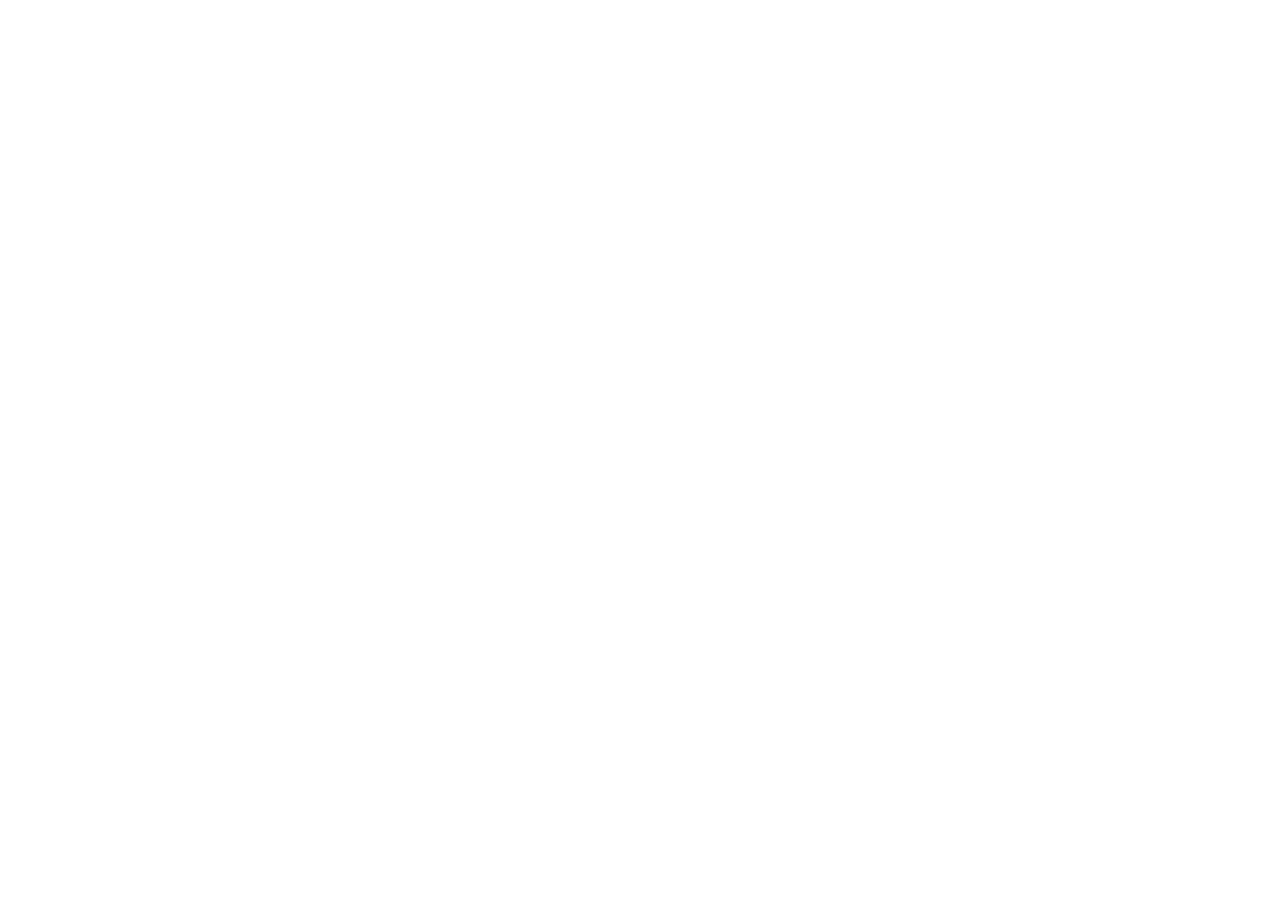
==== llm-shader-toy/index.html @ 12193fc5 "Add llm-shader-toy" ====
<!doctype html>
<html lang="en">
  <head>
    <meta charset="UTF-8" />
    <link rel="icon" type="image/svg+xml" href="/vite.svg" />
    <meta name="viewport" content="width=device-width, initial-scale=1.0" />
    <title>Vite + Svelte + TS</title>
    <script type="module" crossorigin src="/assets/index-C44ftn0U.js"></script>
    <link rel="stylesheet" crossorigin href="/assets/index-CTmOqzDD.css">
  </head>
  <body>
    <div id="app"></div>
  </body>
</html>
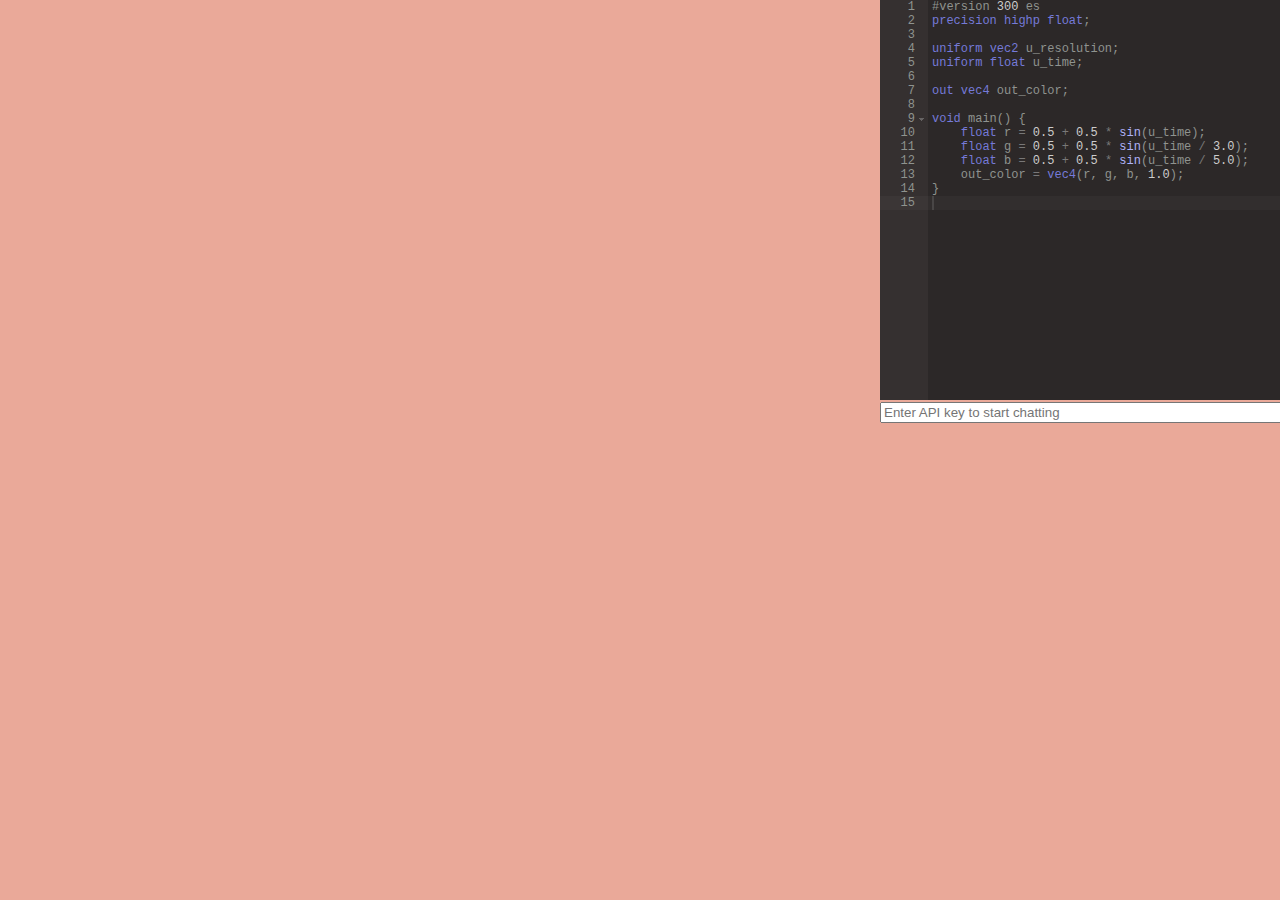
==== commit b8a4bfdb: "Paths fixed?" ====
--- a/llm-shader-toy/index.html
+++ b/llm-shader-toy/index.html
@@ -2,11 +2,11 @@
 <html lang="en">
   <head>
     <meta charset="UTF-8" />
-    <link rel="icon" type="image/svg+xml" href="/vite.svg" />
+    <link rel="icon" type="image/svg+xml" href="/llm-shader-toy/vite.svg" />
     <meta name="viewport" content="width=device-width, initial-scale=1.0" />
     <title>Vite + Svelte + TS</title>
-    <script type="module" crossorigin src="/assets/index-C44ftn0U.js"></script>
-    <link rel="stylesheet" crossorigin href="/assets/index-CTmOqzDD.css">
+    <script type="module" crossorigin src="/llm-shader-toy/assets/index-C44ftn0U.js"></script>
+    <link rel="stylesheet" crossorigin href="/llm-shader-toy/assets/index-CTmOqzDD.css">
   </head>
   <body>
     <div id="app"></div>
--- a/llm-shader-toy/assets/index-CTmOqzDD.css
+++ b/llm-shader-toy/assets/index-CTmOqzDD.css
@@ -0,0 +1 @@
+:root{font-family:Inter,system-ui,Avenir,Helvetica,Arial,sans-serif;line-height:1.5;font-weight:400;color-scheme:light dark;color:#ffffffde;background-color:#242424;font-synthesis:none;text-rendering:optimizeLegibility;-webkit-font-smoothing:antialiased;-moz-osx-font-smoothing:grayscale}a{font-weight:500;color:#646cff;text-decoration:inherit}a:hover{color:#535bf2}body{margin:0;display:flex;place-items:center;min-width:320px;min-height:100vh}h1{font-size:3.2em;line-height:1.1}.card{padding:2em}#app{max-width:1280px;margin:0 auto;padding:2rem;text-align:center}button{border-radius:8px;border:1px solid transparent;padding:.6em 1.2em;font-size:1em;font-weight:500;font-family:inherit;background-color:#1a1a1a;cursor:pointer;transition:border-color .25s}button:hover{border-color:#646cff}button:focus,button:focus-visible{outline:4px auto -webkit-focus-ring-color}@media (prefers-color-scheme: light){:root{color:#213547;background-color:#fff}a:hover{color:#747bff}button{background-color:#f9f9f9}}#canvas.svelte-1twme89{display:flex;position:absolute;top:0;bottom:0;left:0;right:0;height:100%;width:100%}#llm-api-key.svelte-oal39a.svelte-oal39a{width:100%}#llm-msg-history.svelte-oal39a.svelte-oal39a{display:flex;flex-direction:column;width:100%;background:field;max-height:400px;min-height:0px;overflow-y:scroll;scroll-behavior:smooth}.llm-user-msg.svelte-oal39a.svelte-oal39a{background-color:#0074d9;border-radius:1em 1em 0;margin:10px}.llm-assistant-msg.svelte-oal39a.svelte-oal39a{background-color:#6b6c6d;border-radius:1em 1em 1em 0;margin:10px}.llm-assistant-msg.svelte-oal39a button.svelte-oal39a{border-radius:1em}#llm-msg-input.svelte-oal39a.svelte-oal39a{margin-top:25px;width:100%;height:100px}body{height:100%;width:100%}#llm-editor-container.svelte-irfqm7{display:block;position:absolute;top:0;right:0;width:25%;min-width:300pt;z-index:999}
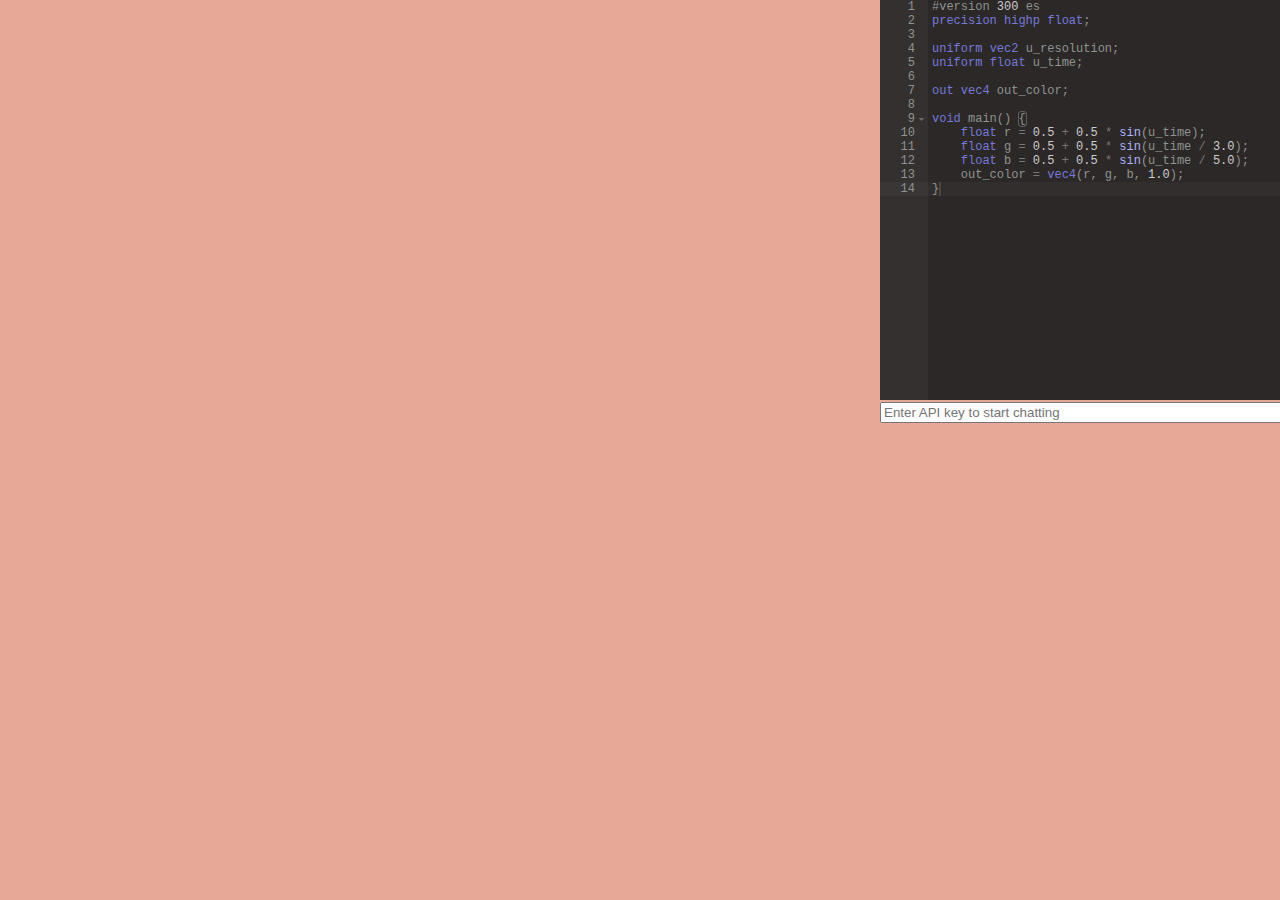
==== commit 8835d54d: "Update LLM Shader Toy" ====
--- a/llm-shader-toy/index.html
+++ b/llm-shader-toy/index.html
@@ -5,8 +5,8 @@
     <link rel="icon" type="image/svg+xml" href="/llm-shader-toy/vite.svg" />
     <meta name="viewport" content="width=device-width, initial-scale=1.0" />
     <title>Vite + Svelte + TS</title>
-    <script type="module" crossorigin src="/llm-shader-toy/assets/index-C44ftn0U.js"></script>
-    <link rel="stylesheet" crossorigin href="/llm-shader-toy/assets/index-CTmOqzDD.css">
+    <script type="module" crossorigin src="/llm-shader-toy/assets/index-BSZ445QK.js"></script>
+    <link rel="stylesheet" crossorigin href="/llm-shader-toy/assets/index-DRtqmZhB.css">
   </head>
   <body>
     <div id="app"></div>
--- a/llm-shader-toy/assets/index-DRtqmZhB.css
+++ b/llm-shader-toy/assets/index-DRtqmZhB.css
@@ -0,0 +1 @@
+:root{font-family:Inter,system-ui,Avenir,Helvetica,Arial,sans-serif;line-height:1.5;font-weight:400;color-scheme:light dark;color:#ffffffde;background-color:#242424;font-synthesis:none;text-rendering:optimizeLegibility;-webkit-font-smoothing:antialiased;-moz-osx-font-smoothing:grayscale}a{font-weight:500;color:#646cff;text-decoration:inherit}a:hover{color:#535bf2}body{margin:0;display:flex;place-items:center;min-width:320px;min-height:100vh}h1{font-size:3.2em;line-height:1.1}.card{padding:2em}#app{max-width:1280px;margin:0 auto;padding:2rem;text-align:center}button{border-radius:8px;border:1px solid transparent;padding:.6em 1.2em;font-size:1em;font-weight:500;font-family:inherit;background-color:#1a1a1a;cursor:pointer;transition:border-color .25s}button:hover{border-color:#646cff}button:focus,button:focus-visible{outline:4px auto -webkit-focus-ring-color}@media (prefers-color-scheme: light){:root{color:#213547;background-color:#fff}a:hover{color:#747bff}button{background-color:#f9f9f9}}#canvas.svelte-1bgf7y1{display:flex;position:absolute;top:0;bottom:0;left:0;right:0;height:100%;width:100%}#llm-api-key.svelte-brk7tw.svelte-brk7tw{width:100%}#llm-msg-history.svelte-brk7tw.svelte-brk7tw{display:flex;flex-direction:column;width:100%;background:field;max-height:400px;min-height:0px;overflow-y:scroll;scroll-behavior:smooth}.llm-user-msg.svelte-brk7tw.svelte-brk7tw{background-color:#0074d9;border-radius:1em 1em 0;margin:10px}.llm-assistant-msg.svelte-brk7tw.svelte-brk7tw{background-color:#6b6c6d;border-radius:1em 1em 1em 0;margin:10px}.llm-assistant-msg.svelte-brk7tw button.svelte-brk7tw{border-radius:1em}#llm-msg-input.svelte-brk7tw.svelte-brk7tw{margin-top:25px;width:100%;height:100px}body{height:100%;width:100%}#llm-editor-container.svelte-19kotil{display:block;position:absolute;top:0;right:0;width:25%;min-width:300pt;z-index:999}
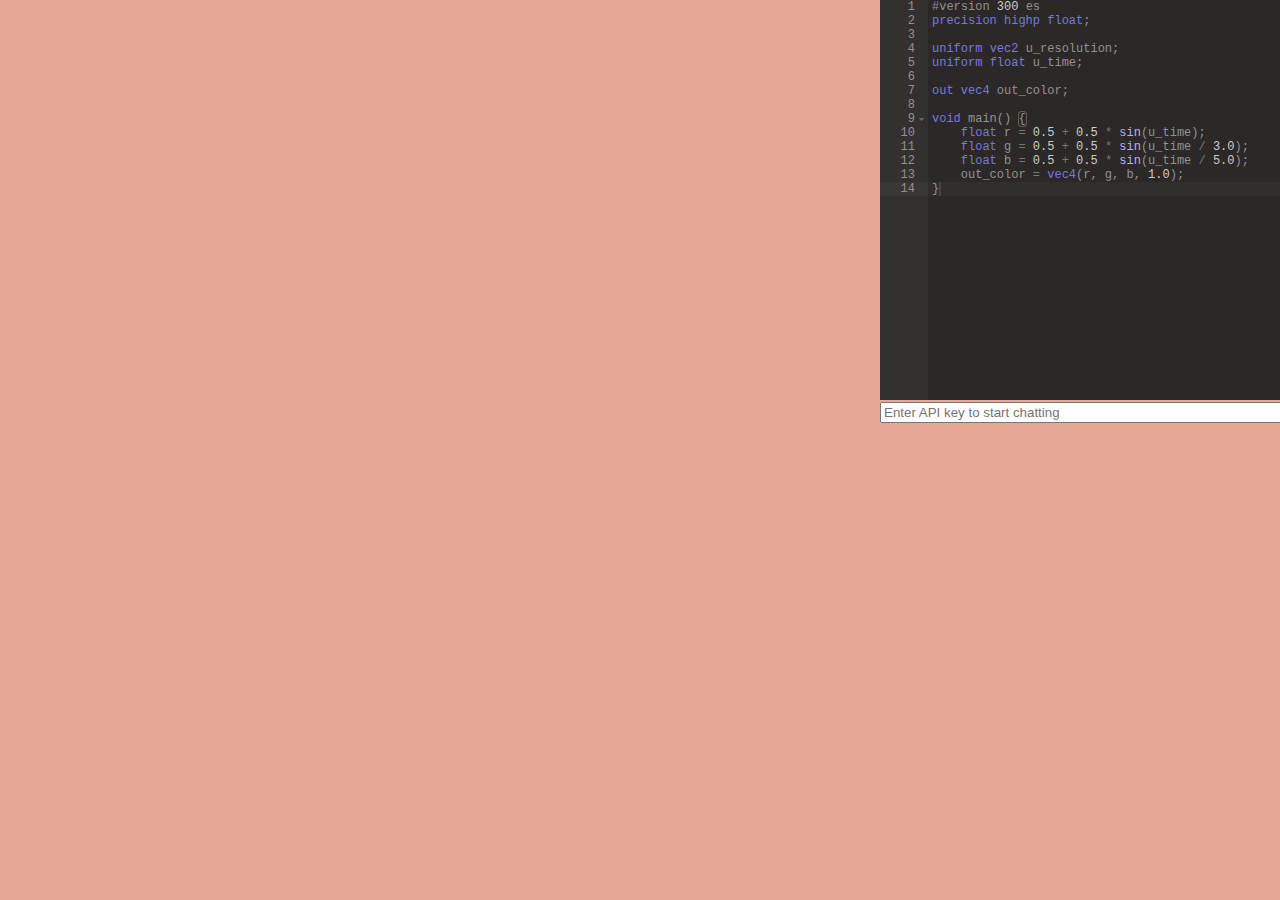
==== commit 8391ee9d: "Update LLM Shader Toy" ====
--- a/llm-shader-toy/index.html
+++ b/llm-shader-toy/index.html
@@ -5,8 +5,8 @@
     <link rel="icon" type="image/svg+xml" href="/llm-shader-toy/vite.svg" />
     <meta name="viewport" content="width=device-width, initial-scale=1.0" />
     <title>Vite + Svelte + TS</title>
-    <script type="module" crossorigin src="/llm-shader-toy/assets/index-BSZ445QK.js"></script>
-    <link rel="stylesheet" crossorigin href="/llm-shader-toy/assets/index-DRtqmZhB.css">
+    <script type="module" crossorigin src="/llm-shader-toy/assets/index-BChuBIYB.js"></script>
+    <link rel="stylesheet" crossorigin href="/llm-shader-toy/assets/index-BgpPrGX1.css">
   </head>
   <body>
     <div id="app"></div>
--- a/llm-shader-toy/assets/index-BgpPrGX1.css
+++ b/llm-shader-toy/assets/index-BgpPrGX1.css
@@ -0,0 +1 @@
+:root{font-family:Inter,system-ui,Avenir,Helvetica,Arial,sans-serif;line-height:1.5;font-weight:400;color-scheme:light dark;color:#ffffffde;background-color:#242424;font-synthesis:none;text-rendering:optimizeLegibility;-webkit-font-smoothing:antialiased;-moz-osx-font-smoothing:grayscale}a{font-weight:500;color:#646cff;text-decoration:inherit}a:hover{color:#535bf2}body{margin:0;display:flex;place-items:center;min-width:320px;min-height:100vh}h1{font-size:3.2em;line-height:1.1}.card{padding:2em}#app{max-width:1280px;margin:0 auto;padding:2rem;text-align:center}button{border-radius:8px;border:1px solid transparent;padding:.6em 1.2em;font-size:1em;font-weight:500;font-family:inherit;background-color:#1a1a1a;cursor:pointer;transition:border-color .25s}button:hover{border-color:#646cff}button:focus,button:focus-visible{outline:4px auto -webkit-focus-ring-color}@media (prefers-color-scheme: light){:root{color:#213547;background-color:#fff}a:hover{color:#747bff}button{background-color:#f9f9f9}}#canvas.svelte-1bgf7y1{display:flex;position:absolute;top:0;bottom:0;left:0;right:0;height:100%;width:100%}#llm-api-key.svelte-brk7tw.svelte-brk7tw{width:100%}#llm-msg-history.svelte-brk7tw.svelte-brk7tw{display:flex;flex-direction:column;width:100%;background:field;max-height:400px;min-height:0px;overflow-y:scroll;scroll-behavior:smooth}.llm-user-msg.svelte-brk7tw.svelte-brk7tw{background-color:#0074d9;border-radius:1em 1em 0;margin:10px}.llm-assistant-msg.svelte-brk7tw.svelte-brk7tw{background-color:#6b6c6d;border-radius:1em 1em 1em 0;margin:10px}.llm-assistant-msg.svelte-brk7tw button.svelte-brk7tw{border-radius:1em}#llm-msg-input.svelte-brk7tw.svelte-brk7tw{margin-top:25px;width:100%;height:100px}body{height:100%;width:100%}#llm-editor-container.svelte-vrgjwn{display:block;position:absolute;top:0;right:0;width:25%;min-width:300pt;z-index:999}
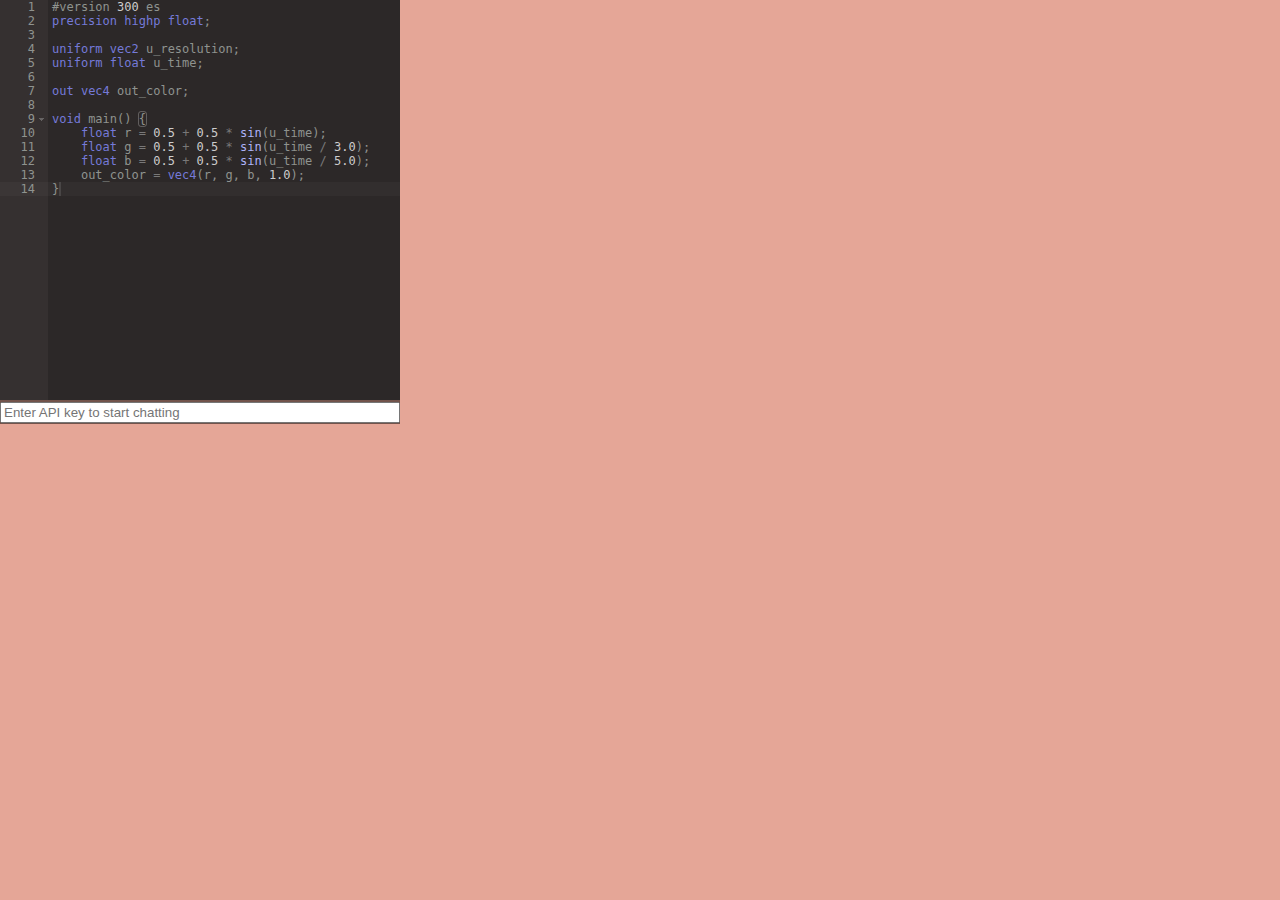
==== commit 4539ebef: "Update LLM Shader Toy" ====
--- a/llm-shader-toy/index.html
+++ b/llm-shader-toy/index.html
@@ -5,8 +5,8 @@
     <link rel="icon" type="image/svg+xml" href="/llm-shader-toy/vite.svg" />
     <meta name="viewport" content="width=device-width, initial-scale=1.0" />
     <title>Vite + Svelte + TS</title>
-    <script type="module" crossorigin src="/llm-shader-toy/assets/index-BChuBIYB.js"></script>
-    <link rel="stylesheet" crossorigin href="/llm-shader-toy/assets/index-BgpPrGX1.css">
+    <script type="module" crossorigin src="/llm-shader-toy/assets/index-Fl58dMoV.js"></script>
+    <link rel="stylesheet" crossorigin href="/llm-shader-toy/assets/index-7prqXMjq.css">
   </head>
   <body>
     <div id="app"></div>
--- a/llm-shader-toy/assets/index-7prqXMjq.css
+++ b/llm-shader-toy/assets/index-7prqXMjq.css
@@ -0,0 +1 @@
+:root{font-family:Inter,system-ui,Avenir,Helvetica,Arial,sans-serif;line-height:1.5;font-weight:400;color-scheme:light dark;color:#ffffffde;background-color:#242424;font-synthesis:none;text-rendering:optimizeLegibility;-webkit-font-smoothing:antialiased;-moz-osx-font-smoothing:grayscale}a{font-weight:500;color:#646cff;text-decoration:inherit}a:hover{color:#535bf2}body{margin:0;display:flex;place-items:center;min-width:320px;min-height:100vh}h1{font-size:3.2em;line-height:1.1}.card{padding:2em}#app{max-width:1280px;margin:0 auto;padding:2rem;text-align:center}button{border-radius:8px;border:1px solid transparent;padding:.6em 1.2em;font-size:1em;font-weight:500;font-family:inherit;background-color:#1a1a1a;cursor:pointer;transition:border-color .25s}button:hover{border-color:#646cff}button:focus,button:focus-visible{outline:4px auto -webkit-focus-ring-color}@media (prefers-color-scheme: light){:root{color:#213547;background-color:#fff}a:hover{color:#747bff}button{background-color:#f9f9f9}}#canvas.svelte-1bgf7y1{display:flex;position:absolute;top:0;bottom:0;left:0;right:0;height:100%;width:100%}#llm-api-key.svelte-1d038fp.svelte-1d038fp{width:100%;box-sizing:border-box}#llm-msg-history.svelte-1d038fp.svelte-1d038fp{display:flex;flex-direction:column;width:100%;background:field;max-height:400px;min-height:0px;overflow-y:scroll;scroll-behavior:smooth}.llm-user-msg.svelte-1d038fp.svelte-1d038fp{background-color:#0074d9;border-radius:1em 1em 0;margin:10px}.llm-assistant-msg.svelte-1d038fp.svelte-1d038fp{background-color:#6b6c6d;border-radius:1em 1em 1em 0;margin:10px}.llm-assistant-msg.svelte-1d038fp button.svelte-1d038fp{border-radius:1em}#llm-msg-input-container.svelte-1d038fp.svelte-1d038fp{position:relative}#llm-msg-input.svelte-1d038fp.svelte-1d038fp{width:100%;height:100px;resize:none;box-sizing:border-box}#llm-msg-input-spinner.svelte-1d038fp.svelte-1d038fp{position:absolute;width:1em;height:1em;bottom:1em;right:1em;visibility:hidden}#editor-container.svelte-3c91o6{display:block;position:absolute;top:0;left:0;width:25%;min-width:300pt;z-index:999;background-color:#00000080}body{height:100%;width:100%}
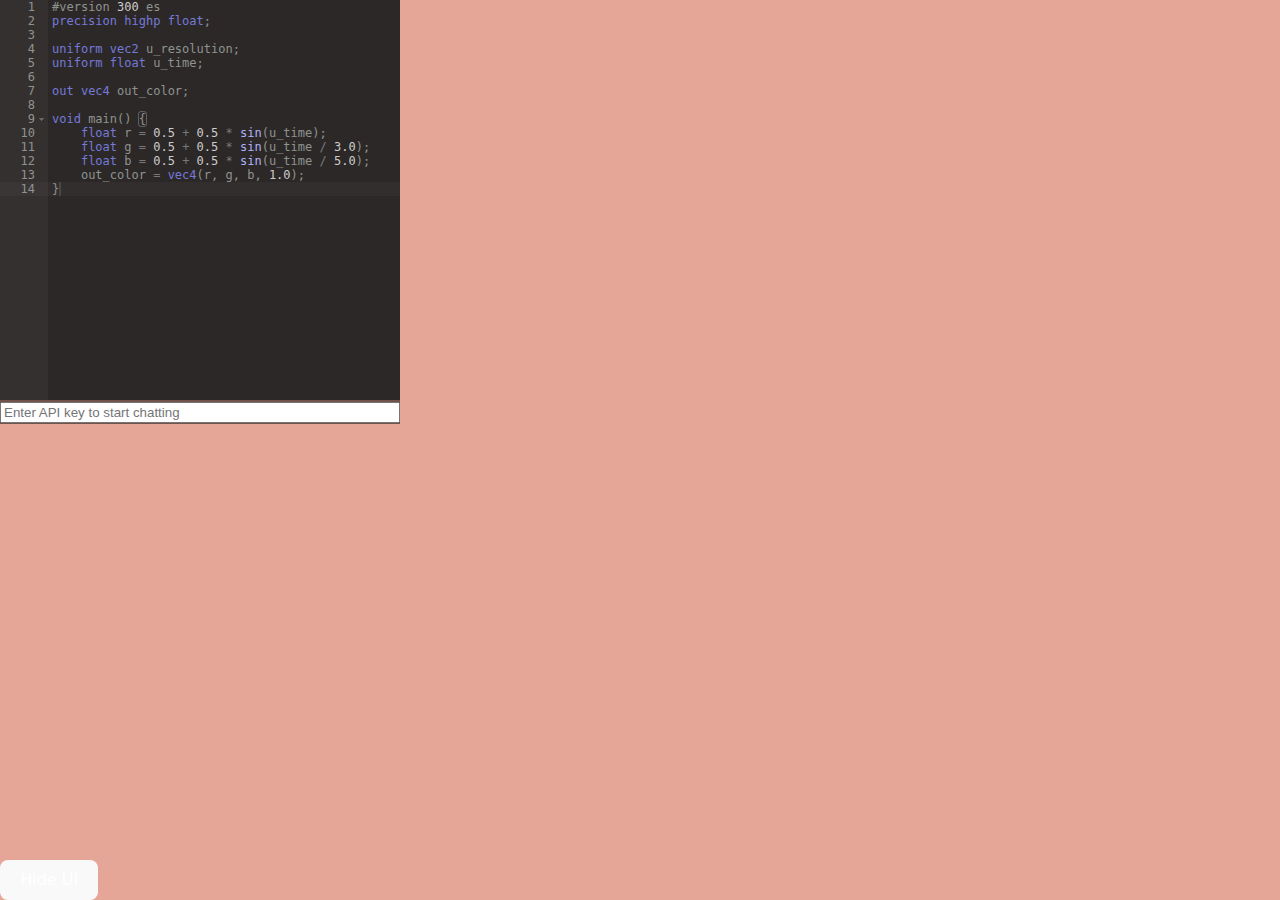
==== commit b79615b2: "Update LLM Shader Toy" ====
--- a/llm-shader-toy/index.html
+++ b/llm-shader-toy/index.html
@@ -5,8 +5,8 @@
     <link rel="icon" type="image/svg+xml" href="/llm-shader-toy/vite.svg" />
     <meta name="viewport" content="width=device-width, initial-scale=1.0" />
     <title>Vite + Svelte + TS</title>
-    <script type="module" crossorigin src="/llm-shader-toy/assets/index-Fl58dMoV.js"></script>
-    <link rel="stylesheet" crossorigin href="/llm-shader-toy/assets/index-7prqXMjq.css">
+    <script type="module" crossorigin src="/llm-shader-toy/assets/index-BHEWh8LO.js"></script>
+    <link rel="stylesheet" crossorigin href="/llm-shader-toy/assets/index-CwF_mj7f.css">
   </head>
   <body>
     <div id="app"></div>
--- a/llm-shader-toy/assets/index-CwF_mj7f.css
+++ b/llm-shader-toy/assets/index-CwF_mj7f.css
@@ -0,0 +1 @@
+:root{font-family:Inter,system-ui,Avenir,Helvetica,Arial,sans-serif;line-height:1.5;font-weight:400;color-scheme:light dark;color:#ffffffde;background-color:#242424;font-synthesis:none;text-rendering:optimizeLegibility;-webkit-font-smoothing:antialiased;-moz-osx-font-smoothing:grayscale}a{font-weight:500;color:#646cff;text-decoration:inherit}a:hover{color:#535bf2}body{margin:0;display:flex;place-items:center;min-width:320px;min-height:100vh}h1{font-size:3.2em;line-height:1.1}.card{padding:2em}#app{max-width:1280px;margin:0 auto;padding:2rem;text-align:center}button{border-radius:8px;border:1px solid transparent;padding:.6em 1.2em;font-size:1em;font-weight:500;font-family:inherit;background-color:#1a1a1a;cursor:pointer;transition:border-color .25s}button:hover{border-color:#646cff}button:focus,button:focus-visible{outline:4px auto -webkit-focus-ring-color}@media (prefers-color-scheme: light){:root{color:#213547;background-color:#fff}a:hover{color:#747bff}button{background-color:#f9f9f9}}#canvas.svelte-1bgf7y1{display:flex;position:absolute;top:0;bottom:0;left:0;right:0;height:100%;width:100%}#llm-api-key.svelte-1toin63{width:100%;box-sizing:border-box}#llm-msg-history.svelte-1toin63{display:flex;flex-direction:column;width:100%;background:field;max-height:400px;min-height:0px;overflow-y:scroll;scroll-behavior:smooth}.llm-user-msg.svelte-1toin63{background-color:#0074d9;border-radius:1em 1em 0;margin:10px}#llm-msg-input-container.svelte-1toin63{position:relative}#llm-msg-input.svelte-1toin63{width:100%;height:100px;resize:none;box-sizing:border-box}#llm-msg-input-spinner.svelte-1toin63{position:absolute;width:1em;height:1em;bottom:1em;right:1em;visibility:hidden}#editor-container.svelte-1qgvfrn{display:block;position:absolute;top:0;left:0;width:25%;min-width:300pt;z-index:1;background-color:#00000080}#hide-ui-button.svelte-1qgvfrn{position:absolute;bottom:0;left:0;z-index:2;color:#fff}body{height:100%;width:100%}
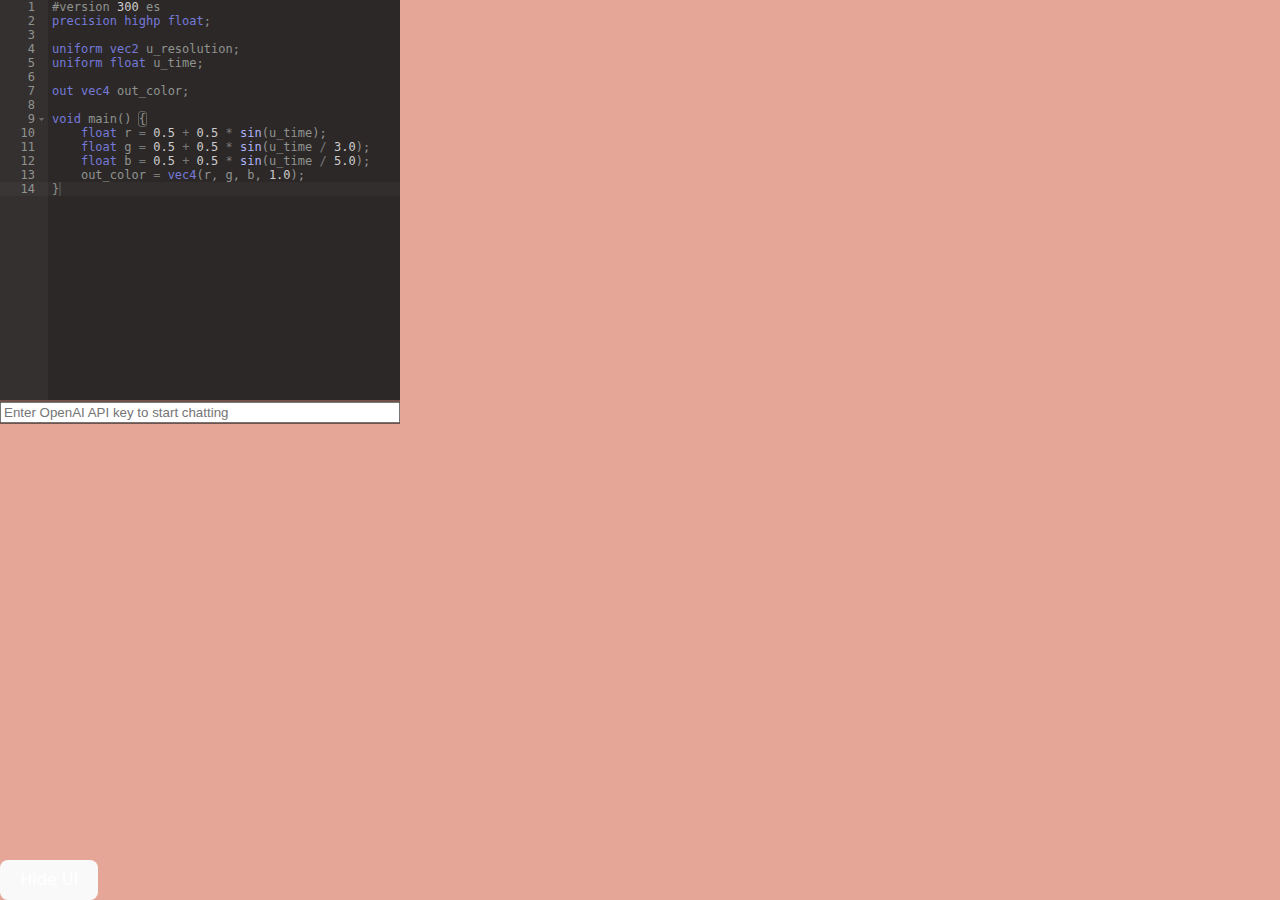
==== commit b17dd823: "Update LLM Shader Toy" ====
--- a/llm-shader-toy/index.html
+++ b/llm-shader-toy/index.html
@@ -5,8 +5,8 @@
     <link rel="icon" type="image/svg+xml" href="/llm-shader-toy/vite.svg" />
     <meta name="viewport" content="width=device-width, initial-scale=1.0" />
     <title>Vite + Svelte + TS</title>
-    <script type="module" crossorigin src="/llm-shader-toy/assets/index-BHEWh8LO.js"></script>
-    <link rel="stylesheet" crossorigin href="/llm-shader-toy/assets/index-CwF_mj7f.css">
+    <script type="module" crossorigin src="/llm-shader-toy/assets/index-BZGDjguq.js"></script>
+    <link rel="stylesheet" crossorigin href="/llm-shader-toy/assets/index-DFyFwEc2.css">
   </head>
   <body>
     <div id="app"></div>
--- a/llm-shader-toy/assets/index-DFyFwEc2.css
+++ b/llm-shader-toy/assets/index-DFyFwEc2.css
@@ -0,0 +1 @@
+:root{font-family:Inter,system-ui,Avenir,Helvetica,Arial,sans-serif;line-height:1.5;font-weight:400;color-scheme:light dark;color:#ffffffde;background-color:#242424;font-synthesis:none;text-rendering:optimizeLegibility;-webkit-font-smoothing:antialiased;-moz-osx-font-smoothing:grayscale}a{font-weight:500;color:#646cff;text-decoration:inherit}a:hover{color:#535bf2}body{margin:0;display:flex;place-items:center;min-width:320px;min-height:100vh}h1{font-size:3.2em;line-height:1.1}.card{padding:2em}#app{max-width:1280px;margin:0 auto;padding:2rem;text-align:center}button{border-radius:8px;border:1px solid transparent;padding:.6em 1.2em;font-size:1em;font-weight:500;font-family:inherit;background-color:#1a1a1a;cursor:pointer;transition:border-color .25s}button:hover{border-color:#646cff}button:focus,button:focus-visible{outline:4px auto -webkit-focus-ring-color}@media (prefers-color-scheme: light){:root{color:#213547;background-color:#fff}a:hover{color:#747bff}button{background-color:#f9f9f9}}:where(html[dir=ltr]),:where([data-sonner-toaster][dir=ltr]){--toast-icon-margin-start:-3px;--toast-icon-margin-end:4px;--toast-svg-margin-start:-1px;--toast-svg-margin-end:0px;--toast-button-margin-start:auto;--toast-button-margin-end:0;--toast-close-button-start:0;--toast-close-button-end:unset;--toast-close-button-transform:translate(-35%, -35%)}:where(html[dir=rtl]),:where([data-sonner-toaster][dir=rtl]){--toast-icon-margin-start:4px;--toast-icon-margin-end:-3px;--toast-svg-margin-start:0px;--toast-svg-margin-end:-1px;--toast-button-margin-start:0;--toast-button-margin-end:auto;--toast-close-button-start:unset;--toast-close-button-end:0;--toast-close-button-transform:translate(35%, -35%)}:where([data-sonner-toaster]){position:fixed;width:var(--width);font-family:ui-sans-serif,system-ui,-apple-system,BlinkMacSystemFont,Segoe UI,Roboto,Helvetica Neue,Arial,Noto Sans,sans-serif,Apple Color Emoji,Segoe UI Emoji,Segoe UI Symbol,Noto Color Emoji;--gray1:hsl(0, 0%, 99%);--gray2:hsl(0, 0%, 97.3%);--gray3:hsl(0, 0%, 95.1%);--gray4:hsl(0, 0%, 93%);--gray5:hsl(0, 0%, 90.9%);--gray6:hsl(0, 0%, 88.7%);--gray7:hsl(0, 0%, 85.8%);--gray8:hsl(0, 0%, 78%);--gray9:hsl(0, 0%, 56.1%);--gray10:hsl(0, 0%, 52.3%);--gray11:hsl(0, 0%, 43.5%);--gray12:hsl(0, 0%, 9%);--border-radius:8px;box-sizing:border-box;padding:0;margin:0;list-style:none;outline:none;z-index:999999999}:where([data-sonner-toaster][data-x-position=right]){right:max(var(--offset),env(safe-area-inset-right))}:where([data-sonner-toaster][data-x-position=left]){left:max(var(--offset),env(safe-area-inset-left))}:where([data-sonner-toaster][data-x-position=center]){left:50%;transform:translate(-50%)}:where([data-sonner-toaster][data-y-position=top]){top:max(var(--offset),env(safe-area-inset-top))}:where([data-sonner-toaster][data-y-position=bottom]){bottom:max(var(--offset),env(safe-area-inset-bottom))}:where([data-sonner-toast]){--y:translateY(100%);--lift-amount:calc(var(--lift) * var(--gap));z-index:var(--z-index);position:absolute;opacity:0;transform:var(--y);filter:blur(0);touch-action:none;transition:transform .4s,opacity .4s,height .4s,box-shadow .2s;box-sizing:border-box;outline:none;overflow-wrap:anywhere}:where([data-sonner-toast][data-styled=true]){padding:16px;background:var(--normal-bg);border:1px solid var(--normal-border);color:var(--normal-text);border-radius:var(--border-radius);box-shadow:0 4px 12px #0000001a;width:var(--width);font-size:13px;display:flex;align-items:center;gap:6px}:where([data-sonner-toast]:focus-visible){box-shadow:0 4px 12px #0000001a,0 0 0 2px #0003}:where([data-sonner-toast][data-y-position=top]){top:0;--y:translateY(-100%);--lift:1;--lift-amount:calc(1 * var(--gap))}:where([data-sonner-toast][data-y-position=bottom]){bottom:0;--y:translateY(100%);--lift:-1;--lift-amount:calc(var(--lift) * var(--gap))}:where([data-sonner-toast]) :where([data-description]){font-weight:400;line-height:1.4;color:inherit}:where([data-sonner-toast]) :where([data-title]){font-weight:500;line-height:1.5;color:inherit}:where([data-sonner-toast]) :where([data-icon]){display:flex;height:16px;width:16px;position:relative;justify-content:flex-start;align-items:center;flex-shrink:0;margin-left:var(--toast-icon-margin-start);margin-right:var(--toast-icon-margin-end)}:where([data-sonner-toast][data-promise=true]) :where([data-icon])>svg{opacity:0;transform:scale(.8);transform-origin:center;animation:sonner-fade-in .3s ease forwards}:where([data-sonner-toast]) :where([data-icon])>*{flex-shrink:0}:where([data-sonner-toast]) :where([data-icon]) svg{margin-left:var(--toast-svg-margin-start);margin-right:var(--toast-svg-margin-end)}:where([data-sonner-toast]) :where([data-content]){display:flex;flex-direction:column;gap:2px}[data-sonner-toast][data-styled=true] [data-button]{border-radius:4px;padding-left:8px;padding-right:8px;height:24px;font-size:12px;color:var(--normal-bg);background:var(--normal-text);margin-left:var(--toast-button-margin-start);margin-right:var(--toast-button-margin-end);border:none;cursor:pointer;outline:none;display:flex;align-items:center;flex-shrink:0;transition:opacity .4s,box-shadow .2s}:where([data-sonner-toast]) :where([data-button]):focus-visible{box-shadow:0 0 0 2px #0006}:where([data-sonner-toast]) :where([data-button]):first-of-type{margin-left:var(--toast-button-margin-start);margin-right:var(--toast-button-margin-end)}:where([data-sonner-toast]) :where([data-cancel]){color:var(--normal-text);background:#00000014}:where([data-sonner-toast][data-theme=dark]) :where([data-cancel]){background:#ffffff4d}:where([data-sonner-toast]) :where([data-close-button]){position:absolute;left:var(--toast-close-button-start);right:var(--toast-close-button-end);top:0;height:20px;width:20px;display:flex;justify-content:center;align-items:center;padding:0;background:var(--gray1);color:var(--gray12);border:1px solid var(--gray4);transform:var(--toast-close-button-transform);border-radius:50%;cursor:pointer;z-index:1;transition:opacity .1s,background .2s,border-color .2s}:where([data-sonner-toast]) :where([data-close-button]):focus-visible{box-shadow:0 4px 12px #0000001a,0 0 0 2px #0003}:where([data-sonner-toast]) :where([data-disabled=true]){cursor:not-allowed}:where([data-sonner-toast]):hover :where([data-close-button]):hover{background:var(--gray2);border-color:var(--gray5)}:where([data-sonner-toast][data-swiping=true]):before{content:"";position:absolute;left:0;right:0;height:100%;z-index:-1}:where([data-sonner-toast][data-y-position=top][data-swiping=true]):before{bottom:50%;transform:scaleY(3) translateY(50%)}:where([data-sonner-toast][data-y-position=bottom][data-swiping=true]):before{top:50%;transform:scaleY(3) translateY(-50%)}:where([data-sonner-toast][data-swiping=false][data-removed=true]):before{content:"";position:absolute;top:0;right:0;bottom:0;left:0;transform:scaleY(2)}:where([data-sonner-toast]):after{content:"";position:absolute;left:0;height:calc(var(--gap) + 1px);bottom:100%;width:100%}:where([data-sonner-toast][data-mounted=true]){--y:translateY(0);opacity:1}:where([data-sonner-toast][data-expanded=false][data-front=false]){--scale:var(--toasts-before) * .05 + 1;--y:translateY(calc(var(--lift-amount) * var(--toasts-before))) scale(calc(-1 * var(--scale)));height:var(--front-toast-height)}:where([data-sonner-toast])>*{transition:opacity .4s}:where([data-sonner-toast][data-expanded=false][data-front=false][data-styled=true])>*{opacity:0}:where([data-sonner-toast][data-visible=false]){opacity:0;pointer-events:none}:where([data-sonner-toast][data-mounted=true][data-expanded=true]){--y:translateY(calc(var(--lift) * var(--offset)));height:var(--initial-height)}:where([data-sonner-toast][data-removed=true][data-front=true][data-swipe-out=false]){--y:translateY(calc(var(--lift) * -100%));opacity:0}:where([data-sonner-toast][data-removed=true][data-front=false][data-swipe-out=false][data-expanded=true]){--y:translateY( calc(var(--lift) * var(--offset) + var(--lift) * -100%) );opacity:0}:where([data-sonner-toast][data-removed=true][data-front=false][data-swipe-out=false][data-expanded=false]){--y:translateY(40%);opacity:0;transition:transform .5s,opacity .2s}:where([data-sonner-toast][data-removed=true][data-front=false]):before{height:calc(var(--initial-height) + 20%)}[data-sonner-toast][data-swiping=true]{transform:var(--y) translateY(var(--swipe-amount, 0px));transition:none}[data-sonner-toast][data-swipe-out=true][data-y-position=bottom],[data-sonner-toast][data-swipe-out=true][data-y-position=top]{animation:swipe-out .2s ease-out forwards}@keyframes swipe-out{0%{transform:translateY(calc(var(--lift) * var(--offset) + var(--swipe-amount)));opacity:1}to{transform:translateY(calc(var(--lift) * var(--offset) + var(--swipe-amount) + var(--lift) * -100%));opacity:0}}@media (max-width: 600px){[data-sonner-toaster]{position:fixed;--mobile-offset:16px;right:var(--mobile-offset);left:var(--mobile-offset);width:100%}[data-sonner-toaster] [data-sonner-toast]{left:0;right:0;width:calc(100% - var(--mobile-offset) * 2)}[data-sonner-toaster][data-x-position=left]{left:var(--mobile-offset)}[data-sonner-toaster][data-y-position=bottom]{bottom:20px}[data-sonner-toaster][data-y-position=top]{top:20px}[data-sonner-toaster][data-x-position=center]{left:var(--mobile-offset);right:var(--mobile-offset);transform:none}}[data-sonner-toaster][data-theme=light]{--normal-bg:#fff;--normal-border:var(--gray4);--normal-text:var(--gray12);--success-bg:hsl(143, 85%, 96%);--success-border:hsl(145, 92%, 91%);--success-text:hsl(140, 100%, 27%);--info-bg:hsl(208, 100%, 97%);--info-border:hsl(221, 91%, 91%);--info-text:hsl(210, 92%, 45%);--warning-bg:hsl(49, 100%, 97%);--warning-border:hsl(49, 91%, 91%);--warning-text:hsl(31, 92%, 45%);--error-bg:hsl(359, 100%, 97%);--error-border:hsl(359, 100%, 94%);--error-text:hsl(360, 100%, 45%)}[data-sonner-toaster][data-theme=light] [data-sonner-toast][data-invert=true]{--normal-bg:#000;--normal-border:hsl(0, 0%, 20%);--normal-text:var(--gray1)}[data-sonner-toaster][data-theme=dark] [data-sonner-toast][data-invert=true]{--normal-bg:#fff;--normal-border:var(--gray3);--normal-text:var(--gray12)}[data-sonner-toaster][data-theme=dark]{--normal-bg:#000;--normal-border:hsl(0, 0%, 20%);--normal-text:var(--gray1);--success-bg:hsl(150, 100%, 6%);--success-border:hsl(147, 100%, 12%);--success-text:hsl(150, 86%, 65%);--info-bg:hsl(215, 100%, 6%);--info-border:hsl(223, 100%, 12%);--info-text:hsl(216, 87%, 65%);--warning-bg:hsl(64, 100%, 6%);--warning-border:hsl(60, 100%, 12%);--warning-text:hsl(46, 87%, 65%);--error-bg:hsl(358, 76%, 10%);--error-border:hsl(357, 89%, 16%);--error-text:hsl(358, 100%, 81%)}[data-rich-colors=true] [data-sonner-toast][data-type=success],[data-rich-colors=true] [data-sonner-toast][data-type=success] [data-close-button]{background:var(--success-bg);border-color:var(--success-border);color:var(--success-text)}[data-rich-colors=true] [data-sonner-toast][data-type=info],[data-rich-colors=true] [data-sonner-toast][data-type=info] [data-close-button]{background:var(--info-bg);border-color:var(--info-border);color:var(--info-text)}[data-rich-colors=true] [data-sonner-toast][data-type=warning],[data-rich-colors=true] [data-sonner-toast][data-type=warning] [data-close-button]{background:var(--warning-bg);border-color:var(--warning-border);color:var(--warning-text)}[data-rich-colors=true] [data-sonner-toast][data-type=error],[data-rich-colors=true] [data-sonner-toast][data-type=error] [data-close-button]{background:var(--error-bg);border-color:var(--error-border);color:var(--error-text)}.sonner-loading-wrapper{--size:16px;height:var(--size);width:var(--size);position:absolute;top:0;right:0;bottom:0;left:0;z-index:10}.sonner-loading-wrapper[data-visible=false]{transform-origin:center;animation:sonner-fade-out .2s ease forwards}.sonner-spinner{position:relative;top:50%;left:50%;height:var(--size);width:var(--size)}.sonner-loading-bar{animation:sonner-spin 1.2s linear infinite;background:var(--gray11);border-radius:6px;height:8%;left:-10%;position:absolute;top:-3.9%;width:24%}.sonner-loading-bar:nth-child(1){animation-delay:-1.2s;transform:rotate(.0001deg) translate(146%)}.sonner-loading-bar:nth-child(2){animation-delay:-1.1s;transform:rotate(30deg) translate(146%)}.sonner-loading-bar:nth-child(3){animation-delay:-1s;transform:rotate(60deg) translate(146%)}.sonner-loading-bar:nth-child(4){animation-delay:-.9s;transform:rotate(90deg) translate(146%)}.sonner-loading-bar:nth-child(5){animation-delay:-.8s;transform:rotate(120deg) translate(146%)}.sonner-loading-bar:nth-child(6){animation-delay:-.7s;transform:rotate(150deg) translate(146%)}.sonner-loading-bar:nth-child(7){animation-delay:-.6s;transform:rotate(180deg) translate(146%)}.sonner-loading-bar:nth-child(8){animation-delay:-.5s;transform:rotate(210deg) translate(146%)}.sonner-loading-bar:nth-child(9){animation-delay:-.4s;transform:rotate(240deg) translate(146%)}.sonner-loading-bar:nth-child(10){animation-delay:-.3s;transform:rotate(270deg) translate(146%)}.sonner-loading-bar:nth-child(11){animation-delay:-.2s;transform:rotate(300deg) translate(146%)}.sonner-loading-bar:nth-child(12){animation-delay:-.1s;transform:rotate(330deg) translate(146%)}@keyframes sonner-fade-in{0%{opacity:0;transform:scale(.8)}to{opacity:1;transform:scale(1)}}@keyframes sonner-fade-out{0%{opacity:1;transform:scale(1)}to{opacity:0;transform:scale(.8)}}@keyframes sonner-spin{0%{opacity:1}to{opacity:.15}}@media (prefers-reduced-motion){[data-sonner-toast],[data-sonner-toast]>*,.sonner-loading-bar{transition:none!important;animation:none!important}}.sonner-loader{position:absolute;top:50%;left:50%;transform:translate(-50%,-50%);transform-origin:center;transition:opacity .2s,transform .2s}.sonner-loader[data-visible=false]{opacity:0;transform:scale(.8) translate(-50%,-50%)}#canvas.svelte-1bgf7y1{display:flex;position:absolute;top:0;bottom:0;left:0;right:0;height:100%;width:100%}#llm-api-key.svelte-1toin63{width:100%;box-sizing:border-box}#llm-msg-history.svelte-1toin63{display:flex;flex-direction:column;width:100%;background:field;max-height:400px;min-height:0px;overflow-y:scroll;scroll-behavior:smooth}.llm-user-msg.svelte-1toin63{background-color:#0074d9;border-radius:1em 1em 0;margin:10px}#llm-msg-input-container.svelte-1toin63{position:relative}#llm-msg-input.svelte-1toin63{width:100%;height:100px;resize:none;box-sizing:border-box}#llm-msg-input-spinner.svelte-1toin63{position:absolute;width:1em;height:1em;bottom:1em;right:1em;visibility:hidden}#editor-container.svelte-1qgvfrn{display:block;position:absolute;top:0;left:0;width:25%;min-width:300pt;z-index:1;background-color:#00000080}#hide-ui-button.svelte-1qgvfrn{position:absolute;bottom:0;left:0;z-index:2;color:#fff}body{height:100%;width:100%}
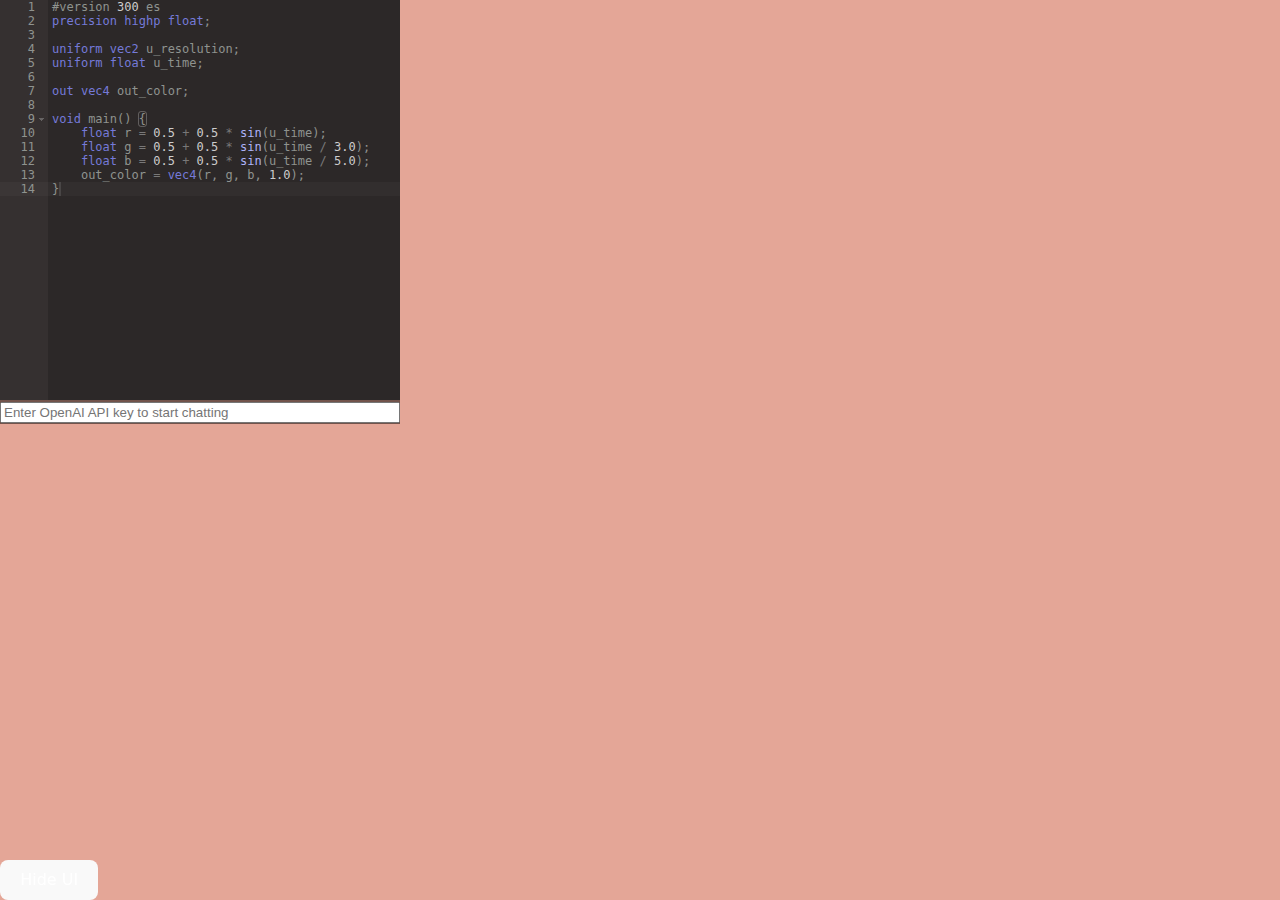
==== commit 992907df: "Update LLM Shader Toy" ====
--- a/llm-shader-toy/index.html
+++ b/llm-shader-toy/index.html
@@ -5,7 +5,7 @@
     <link rel="icon" type="image/svg+xml" href="/llm-shader-toy/vite.svg" />
     <meta name="viewport" content="width=device-width, initial-scale=1.0" />
     <title>Vite + Svelte + TS</title>
-    <script type="module" crossorigin src="/llm-shader-toy/assets/index-BZGDjguq.js"></script>
+    <script type="module" crossorigin src="/llm-shader-toy/assets/index-jvmvl17H.js"></script>
     <link rel="stylesheet" crossorigin href="/llm-shader-toy/assets/index-DFyFwEc2.css">
   </head>
   <body>
